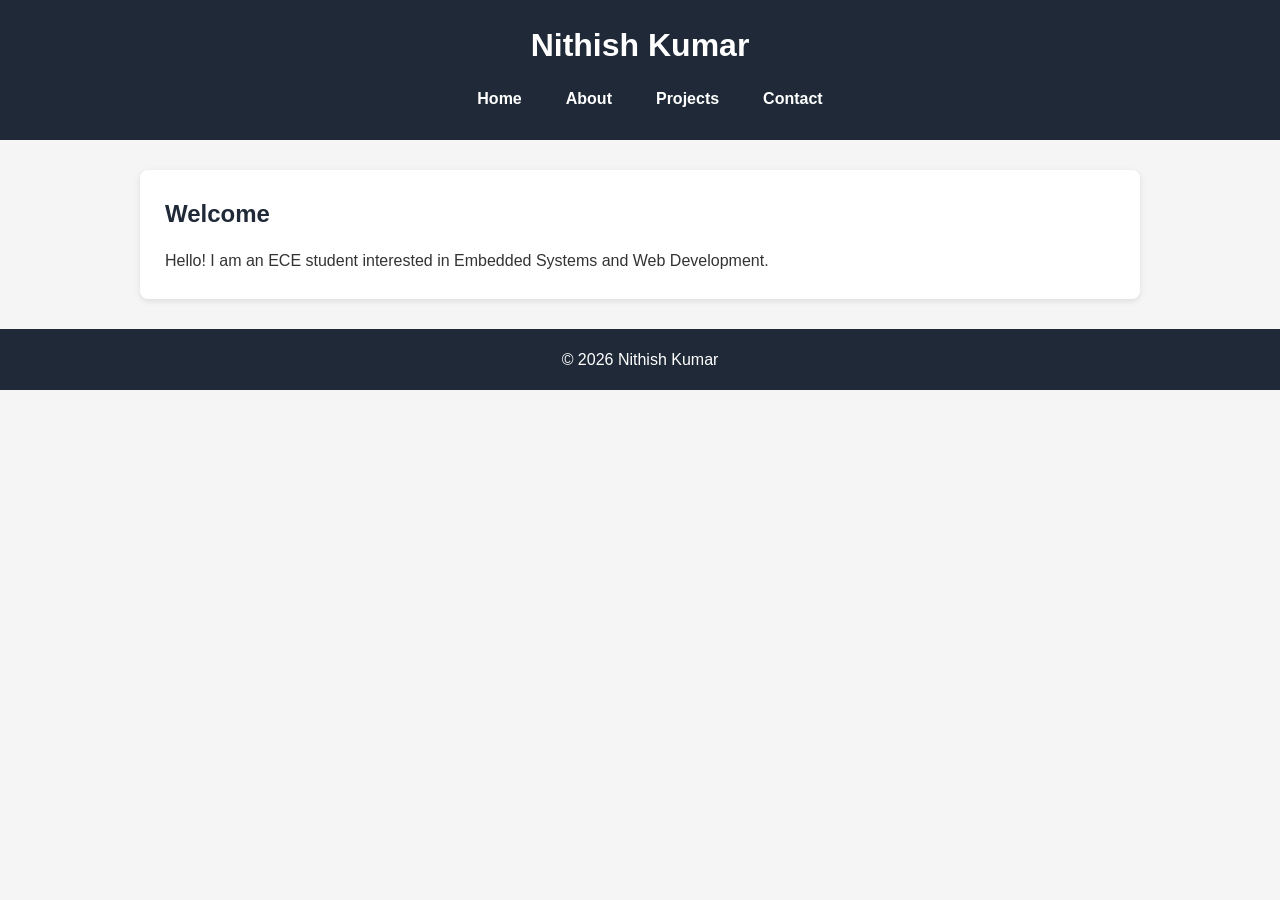
==== Portfolio/index.html @ a587876f "Add files via upload" ====
<!DOCTYPE html>
<html lang="en">

<head>

<meta charset="UTF-8">

<meta name="viewport"
content="width=device-width, initial-scale=1.0">

<meta name="description"
content="Personal Portfolio Website">

<meta name="keywords"
content="Portfolio, HTML5, CSS">

<meta name="author"
content="Nithish Kumar">

<title>Home</title>

<link rel="stylesheet" href="style.css">

</head>

<body>

<header>

<h1>Nithish Kumar</h1>

<nav aria-label="Main Navigation">

<ul>

<li><a href="index.html">Home</a></li>

<li><a href="about.html">About</a></li>

<li><a href="projects.html">Projects</a></li>

<li><a href="contact.html">Contact</a></li>

</ul>

</nav>

</header>

<main>

<section>

<h2>Welcome</h2>

<p>
Hello! I am an ECE student interested in Embedded Systems and Web Development.
</p>

</section>

</main>

<footer>

<p>© 2026 Nithish Kumar</p>

</footer>

</body>

</html>
---- Portfolio/style.css ----
/* ==========================
   Global Styles
========================== */

* {
    margin: 0;
    padding: 0;
    box-sizing: border-box;
}

body {
    font-family: Arial, Helvetica, sans-serif;
    line-height: 1.6;
    background-color: #f5f5f5;
    color: #333;
}

/* ==========================
   Header
========================== */

header {
    background-color: #1f2937;
    color: white;
    padding: 20px;
}

header h1 {
    text-align: center;
    margin-bottom: 15px;
}

/* ==========================
   Navigation
========================== */

nav ul {
    display: flex;
    justify-content: center;
    list-style: none;
    flex-wrap: wrap;
    gap: 20px;
}

nav a {
    color: white;
    text-decoration: none;
    font-weight: bold;
    padding: 8px 12px;
    border-radius: 5px;
}

nav a:hover,
nav a:focus {
    background-color: #2563eb;
    outline: none;
}

/* ==========================
   Main Content
========================== */

main {
    width: 90%;
    max-width: 1000px;
    margin: 30px auto;
}

section {
    background: white;
    margin-bottom: 25px;
    padding: 25px;
    border-radius: 8px;
    box-shadow: 0 2px 6px rgba(0,0,0,0.1);
}

section h2 {
    color: #1f2937;
    margin-bottom: 15px;
}

article {
    margin-top: 15px;
}

article h3 {
    color: #2563eb;
    margin-bottom: 8px;
}

article p {
    text-align: justify;
}

/* ==========================
   Skills List
========================== */

ul {
    padding-left: 20px;
}

li {
    margin-bottom: 8px;
}

/* ==========================
   Contact Form
========================== */

form {
    margin-top: 20px;
}

label {
    display: block;
    font-weight: bold;
    margin-bottom: 6px;
}

input,
textarea {
    width: 100%;
    padding: 12px;
    border: 1px solid #bbb;
    border-radius: 5px;
    margin-bottom: 18px;
    font-size: 16px;
}

textarea {
    resize: vertical;
}

input:focus,
textarea:focus {
    border-color: #2563eb;
    outline: 3px solid #93c5fd;
}

/* ==========================
   Button
========================== */

button {
    background-color: #2563eb;
    color: white;
    border: none;
    padding: 12px 24px;
    border-radius: 5px;
    font-size: 16px;
    cursor: pointer;
}

button:hover,
button:focus {
    background-color: #1d4ed8;
}

/* ==========================
   Address
========================== */

address {
    font-style: normal;
    line-height: 1.8;
}

/* ==========================
   Footer
========================== */

footer {
    background-color: #1f2937;
    color: white;
    text-align: center;
    padding: 18px;
    margin-top: 30px;
}

/* ==========================
   Responsive Design
========================== */

@media (max-width: 768px) {

    nav ul {
        flex-direction: column;
        align-items: center;
        gap: 10px;
    }

    main {
        width: 95%;
    }

    header h1 {
        font-size: 28px;
    }

    section {
        padding: 20px;
    }
}

/* ==========================
   Accessibility
========================== */

a:focus,
button:focus,
input:focus,
textarea:focus {
    outline: 3px solid #f59e0b;
    outline-offset: 2px;
}

img {
    max-width: 100%;
    height: auto;
}
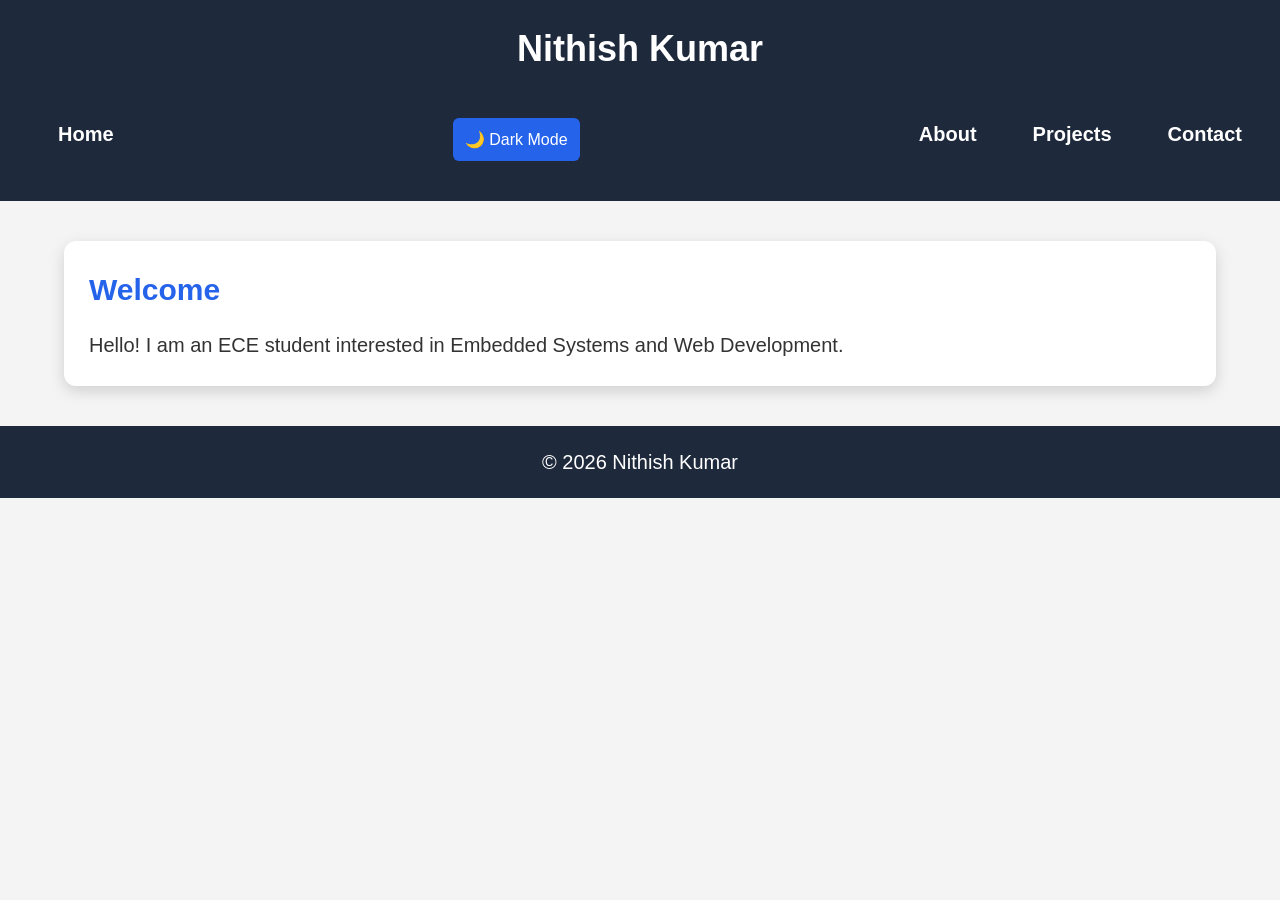
==== commit 07d3b837: "Add files via upload" ====
--- a/Portfolio/index.html
+++ b/Portfolio/index.html
@@ -23,6 +23,8 @@
 
 </head>
 
+<script src="script.js"></script>
+
 <body>
 
 <header>
@@ -34,6 +36,10 @@
 <ul>
 
 <li><a href="index.html">Home</a></li>
+
+<button id="theme-toggle" aria-label="Toggle Dark Mode">
+    🌙 Dark Mode
+</button>
 
 <li><a href="about.html">About</a></li>
 
--- a/Portfolio/style.css
+++ b/Portfolio/style.css
@@ -1,221 +1,319 @@
-/* ==========================
-   Global Styles
-========================== */
-
-* {
-    margin: 0;
-    padding: 0;
-    box-sizing: border-box;
-}
-
-body {
-    font-family: Arial, Helvetica, sans-serif;
-    line-height: 1.6;
-    background-color: #f5f5f5;
-    color: #333;
-}
-
-/* ==========================
-   Header
-========================== */
-
-header {
-    background-color: #1f2937;
-    color: white;
-    padding: 20px;
-}
-
-header h1 {
-    text-align: center;
-    margin-bottom: 15px;
-}
-
-/* ==========================
-   Navigation
-========================== */
-
-nav ul {
-    display: flex;
-    justify-content: center;
-    list-style: none;
-    flex-wrap: wrap;
-    gap: 20px;
-}
-
-nav a {
-    color: white;
-    text-decoration: none;
-    font-weight: bold;
-    padding: 8px 12px;
-    border-radius: 5px;
+/* ===========================
+   CSS VARIABLES
+=========================== */
+
+:root {
+    --primary: #2563eb;
+    --secondary: #1e293b;
+    --background: #f4f4f4;
+    --card: #ffffff;
+    --text: #333333;
+    --white: #ffffff;
+    --shadow: 0 5px 15px rgba(0,0,0,0.15);
+}
+
+.dark-mode {
+    --primary: #60a5fa;
+    --secondary: #0f172a;
+    --background: #111827;
+    --card: #1f2937;
+    --text: #f9fafb;
+}
+
+/* ===========================
+   RESET
+=========================== */
+
+*{
+    margin:0;
+    padding:0;
+    box-sizing:border-box;
+}
+
+html{
+    scroll-behavior:smooth;
+}
+
+body{
+    font-family:Arial, Helvetica, sans-serif;
+    background:var(--background);
+    color:var(--text);
+    line-height:1.6;
+    transition:.4s;
+}
+
+/* ===========================
+   HEADER
+=========================== */
+
+header{
+    background:var(--secondary);
+    color:white;
+    padding:20px;
+}
+
+header h1{
+    text-align:center;
+    margin-bottom:20px;
+}
+
+/* ===========================
+   NAVIGATION
+=========================== */
+
+nav ul{
+    display:flex;
+    justify-content:center;
+    align-items:center;
+    gap:20px;
+    list-style:none;
+    flex-wrap:wrap;
+}
+
+nav a{
+    color:white;
+    text-decoration:none;
+    font-weight:bold;
+    padding:10px 18px;
+    border-radius:6px;
+    transition:.3s;
 }
 
 nav a:hover,
-nav a:focus {
-    background-color: #2563eb;
-    outline: none;
-}
-
-/* ==========================
-   Main Content
-========================== */
-
-main {
-    width: 90%;
-    max-width: 1000px;
-    margin: 30px auto;
-}
-
-section {
-    background: white;
-    margin-bottom: 25px;
-    padding: 25px;
-    border-radius: 8px;
-    box-shadow: 0 2px 6px rgba(0,0,0,0.1);
-}
-
-section h2 {
-    color: #1f2937;
-    margin-bottom: 15px;
-}
-
-article {
-    margin-top: 15px;
-}
-
-article h3 {
-    color: #2563eb;
-    margin-bottom: 8px;
-}
-
-article p {
-    text-align: justify;
-}
-
-/* ==========================
-   Skills List
-========================== */
-
-ul {
-    padding-left: 20px;
-}
-
-li {
-    margin-bottom: 8px;
-}
-
-/* ==========================
-   Contact Form
-========================== */
-
-form {
-    margin-top: 20px;
-}
-
-label {
-    display: block;
-    font-weight: bold;
-    margin-bottom: 6px;
+nav a:focus{
+    background:var(--primary);
+}
+
+/* ===========================
+   MAIN GRID
+=========================== */
+
+main{
+    width:90%;
+    max-width:1200px;
+    margin:40px auto;
+
+    display:grid;
+    grid-template-columns:repeat(auto-fit,minmax(320px,1fr));
+    gap:25px;
+}
+
+/* ===========================
+   SECTION
+=========================== */
+
+section{
+    background:var(--card);
+    padding:25px;
+    border-radius:12px;
+    box-shadow:var(--shadow);
+    transition:.3s;
+}
+
+section:hover{
+    transform:translateY(-5px);
+}
+
+section h2{
+    color:var(--primary);
+    margin-bottom:15px;
+}
+
+/* ===========================
+   PROJECTS
+=========================== */
+
+.project-container{
+    display:flex;
+    flex-wrap:wrap;
+    justify-content:center;
+    gap:20px;
+}
+
+.card{
+    flex:1 1 300px;
+    background:var(--card);
+    border-radius:10px;
+    padding:20px;
+    box-shadow:var(--shadow);
+    transition:.3s;
+}
+
+.card:hover{
+    transform:translateY(-10px);
+}
+
+.card h3{
+    color:var(--primary);
+    margin-bottom:10px;
+}
+
+/* ===========================
+   SKILLS LIST
+=========================== */
+
+ul{
+    padding-left:20px;
+}
+
+li{
+    margin-bottom:10px;
+}
+
+/* ===========================
+   FORM
+=========================== */
+
+form{
+    display:flex;
+    flex-direction:column;
+}
+
+label{
+    margin-top:15px;
+    margin-bottom:6px;
+    font-weight:bold;
 }
 
 input,
-textarea {
-    width: 100%;
-    padding: 12px;
-    border: 1px solid #bbb;
-    border-radius: 5px;
-    margin-bottom: 18px;
-    font-size: 16px;
-}
-
-textarea {
-    resize: vertical;
+textarea{
+    padding:12px;
+    border:1px solid #ccc;
+    border-radius:6px;
+    font-size:16px;
+    width:100%;
+}
+
+textarea{
+    resize:vertical;
 }
 
 input:focus,
-textarea:focus {
-    border-color: #2563eb;
-    outline: 3px solid #93c5fd;
-}
-
-/* ==========================
-   Button
-========================== */
-
-button {
-    background-color: #2563eb;
-    color: white;
-    border: none;
-    padding: 12px 24px;
-    border-radius: 5px;
-    font-size: 16px;
-    cursor: pointer;
-}
-
-button:hover,
-button:focus {
-    background-color: #1d4ed8;
-}
-
-/* ==========================
-   Address
-========================== */
-
-address {
-    font-style: normal;
-    line-height: 1.8;
-}
-
-/* ==========================
-   Footer
-========================== */
-
-footer {
-    background-color: #1f2937;
-    color: white;
-    text-align: center;
-    padding: 18px;
-    margin-top: 30px;
-}
-
-/* ==========================
-   Responsive Design
-========================== */
-
-@media (max-width: 768px) {
-
-    nav ul {
-        flex-direction: column;
-        align-items: center;
-        gap: 10px;
-    }
-
-    main {
-        width: 95%;
-    }
-
-    header h1 {
-        font-size: 28px;
-    }
-
-    section {
-        padding: 20px;
-    }
-}
-
-/* ==========================
-   Accessibility
-========================== */
-
+textarea:focus{
+    border:2px solid var(--primary);
+    outline:none;
+}
+
+/* ===========================
+   BUTTON
+=========================== */
+
+button{
+    margin-top:20px;
+    padding:12px;
+    background:var(--primary);
+    color:white;
+    border:none;
+    border-radius:6px;
+    cursor:pointer;
+    font-size:16px;
+    transition:.3s;
+}
+
+button:hover{
+    background:#1d4ed8;
+    transform:scale(1.05);
+}
+
+/* ===========================
+   DARK MODE BUTTON
+=========================== */
+
+#theme-toggle{
+    display:block;
+    margin:20px auto;
+}
+
+/* ===========================
+   IMAGE
+=========================== */
+
+img{
+    max-width:100%;
+    border-radius:10px;
+    display:block;
+}
+
+/* ===========================
+   FOOTER
+=========================== */
+
+footer{
+    background:var(--secondary);
+    color:white;
+    text-align:center;
+    padding:20px;
+    margin-top:40px;
+}
+
+/* ===========================
+   LINKS
+=========================== */
+
+a{
+    transition:.3s;
+}
+
+a:hover{
+    color:#93c5fd;
+}
+
+/* ===========================
+   TABLET
+=========================== */
+
+@media (min-width:768px){
+
+    body{
+        font-size:18px;
+    }
+
+    header h1{
+        font-size:36px;
+    }
+
+}
+
+/* ===========================
+   DESKTOP
+=========================== */
+
+@media (min-width:1024px){
+
+    body{
+        font-size:20px;
+    }
+
+}
+
+/* ===========================
+   MOBILE
+=========================== */
+
+@media (max-width:768px){
+
+    nav ul{
+        flex-direction:column;
+    }
+
+    main{
+        grid-template-columns:1fr;
+    }
+
+    header h1{
+        font-size:28px;
+    }
+
+}
+
+/* ===========================
+   ACCESSIBILITY
+=========================== */
+
+button:focus,
 a:focus,
-button:focus,
 input:focus,
-textarea:focus {
-    outline: 3px solid #f59e0b;
-    outline-offset: 2px;
-}
-
-img {
-    max-width: 100%;
-    height: auto;
+textarea:focus{
+    outline:3px solid orange;
+    outline-offset:2px;
 }
